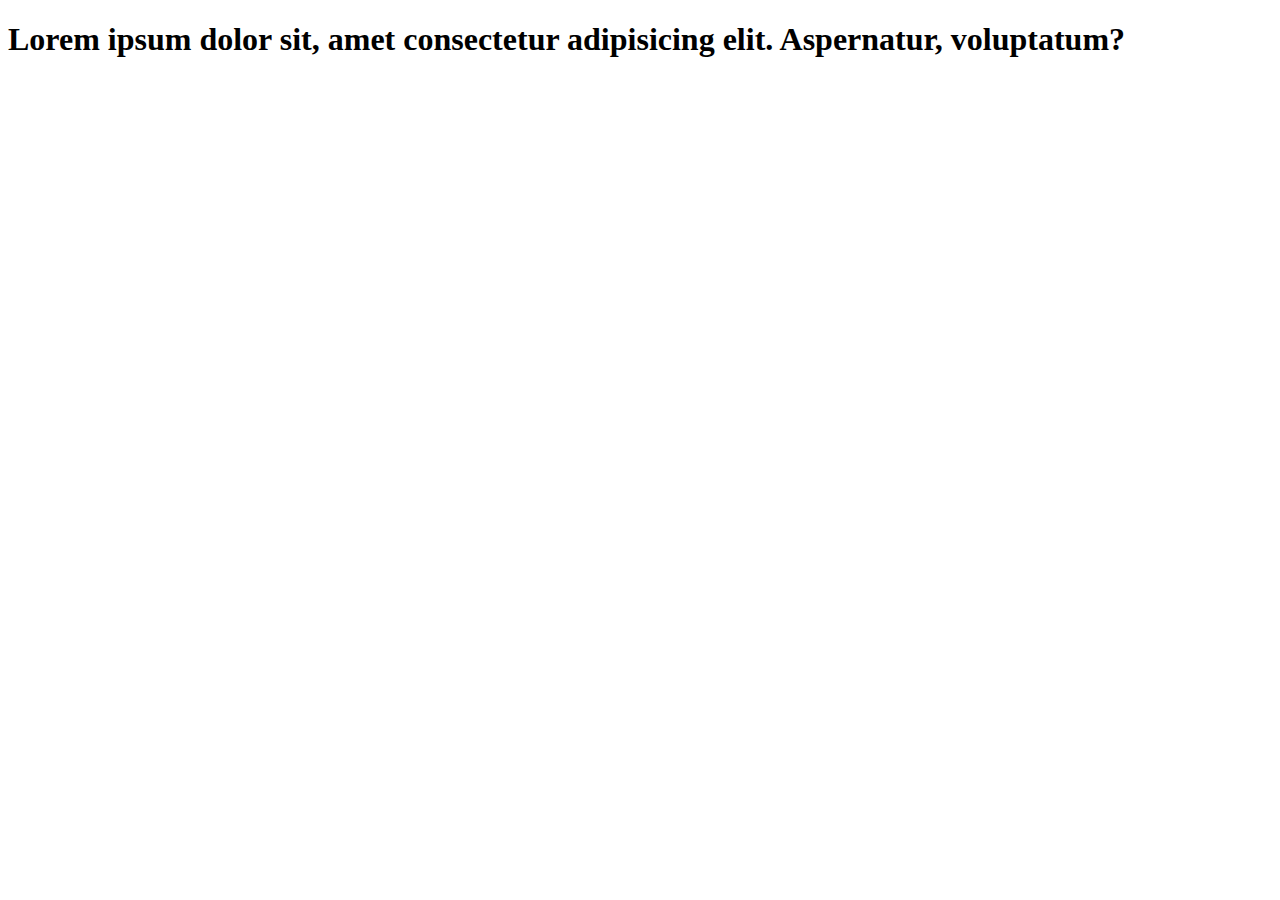
==== index.html @ 3ed0048b "first commit" ====
<!DOCTYPE html>
<html lang="en">
<head>
    <meta charset="UTF-8">
    <meta http-equiv="X-UA-Compatible" content="IE=edge">
    <meta name="viewport" content="width=device-width, initial-scale=1.0">
    <title>Trial Run</title>
</head>
<body>
    <h1>Lorem ipsum dolor sit, amet consectetur adipisicing elit. Aspernatur, voluptatum?</h1>
</body>
</html>
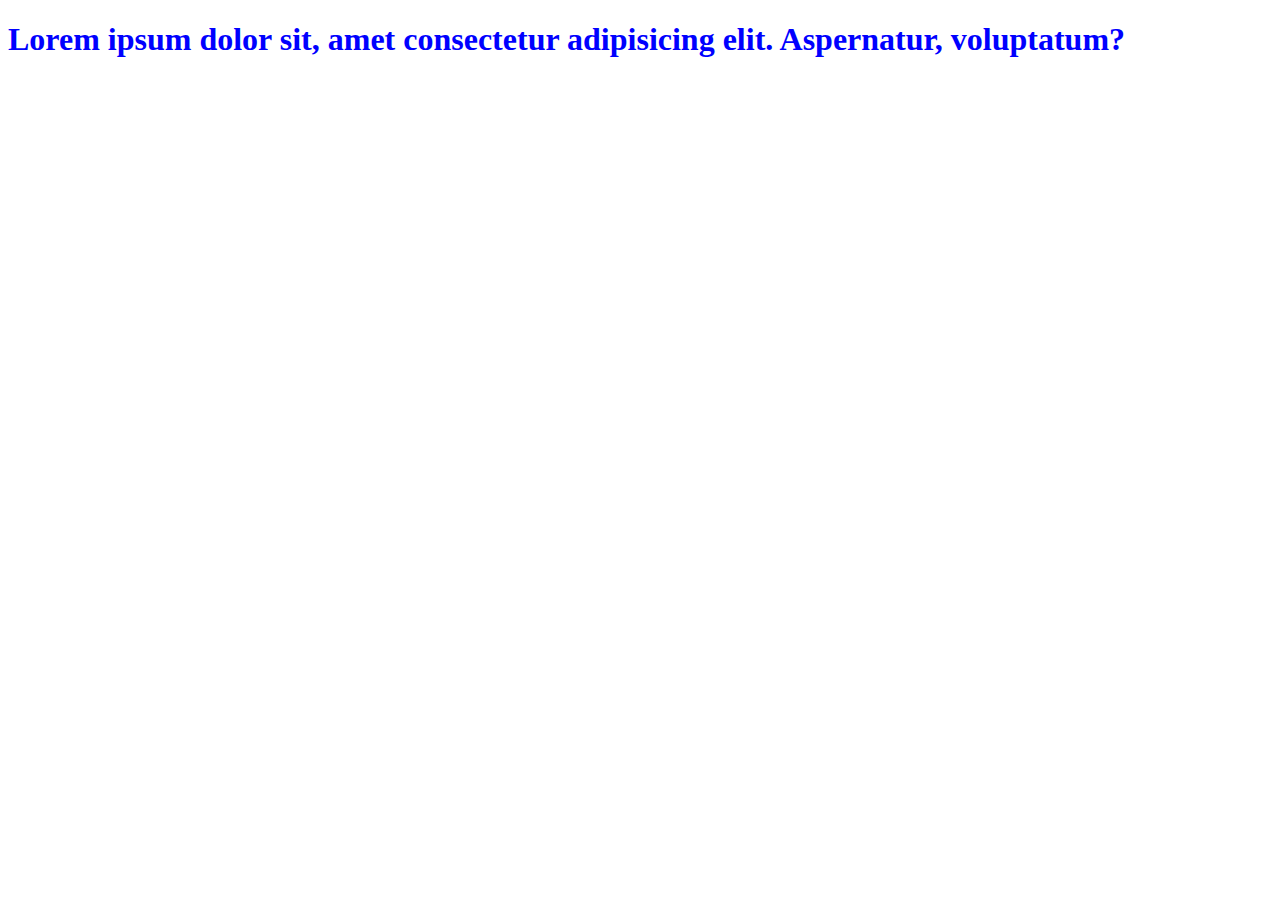
==== commit e8d9a145: "index" ====
--- a/index.html
+++ b/index.html
@@ -5,6 +5,7 @@
     <meta http-equiv="X-UA-Compatible" content="IE=edge">
     <meta name="viewport" content="width=device-width, initial-scale=1.0">
     <title>Trial Run</title>
+    <link rel="stylesheet" href="style.css">
 </head>
 <body>
     <h1>Lorem ipsum dolor sit, amet consectetur adipisicing elit. Aspernatur, voluptatum?</h1>
--- a/style.css
+++ b/style.css
@@ -0,0 +1,3 @@
+h1 {
+    color : blue ;
+}